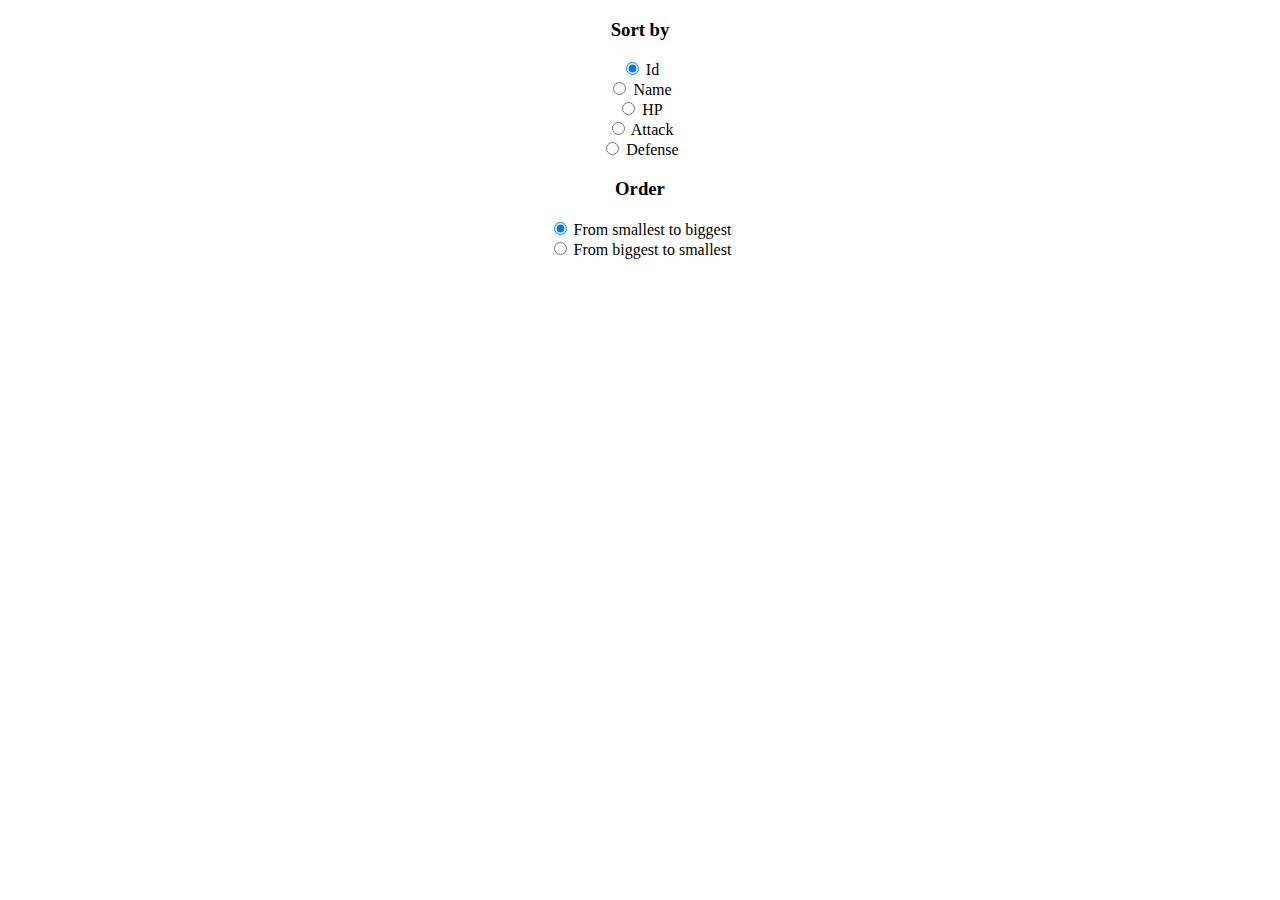
==== index.html @ a70abe0d "first test" ====
<!DOCTYPE html>
<html lang="en">

<head>
    <meta charset="UTF-8">
    <meta http-equiv="X-UA-Compatible" content="IE=edge">
    <meta name="viewport" content="width=device-width, initial-scale=1.0">
    <link rel="stylesheet" href="style.css">
    <title>Document</title>
</head>

<body>
    <form id="sort-form">
        <h3>Sort by</h3>
        <input type="radio" name="sort" id="id" value="id" checked> Id <br>
        <input type="radio" name="sort" id="name" value="name"> Name <br>
        <input type="radio" name="sort" id="hp" value="hp"> HP <br>
        <input type="radio" name="sort" id="attack" value="attack"> Attack <br>
        <input type="radio" name="sort" id="defense" value="defense"> Defense <br>

        <h3>Order</h3>
        <input type="radio" name="order" id="asc" value="asc" checked> From smallest to biggest <br>
        <input type="radio" name="order" id="desc" value="desc"> From biggest to smallest <br>
    </form>

    <div id="result"></div>
    
    <script src="script.js"></script>
</body>

</html>
---- style.css ----
main {
    display: flex;
    flex-direction: column;
    justify-content: center;
    align-items: center;
}

.pokemon-list {
    list-style: none;
    width: 400px;
    padding: 0;
    font-size: 30px;
}

.pokemon-list li {
    padding: 10px 20px;
    margin: 5px 0;
    border-radius: 20px;
    border: 1px solid black;
    cursor: pointer;
}

.pokemon-list li:hover {
    background: rgba(0, 0, 0, 0.1);
}

nav {
    width: 400px;
    display: flex;
    justify-content: space-between;
    padding: 20px 30px;
    margin: 0 auto;
}

.btn {
    border: 3px solid green;
    color: green;
    background: white;
    font-size: 30px;
    cursor: pointer;
    border-radius: 10px;
}

.btn:hover {
    background: green;
    color: white;
}

.btn:disabled {
    color: grey;
    border-color: grey;
    cursor: default;
    background: none;
}

body {
    text-align: center;
}
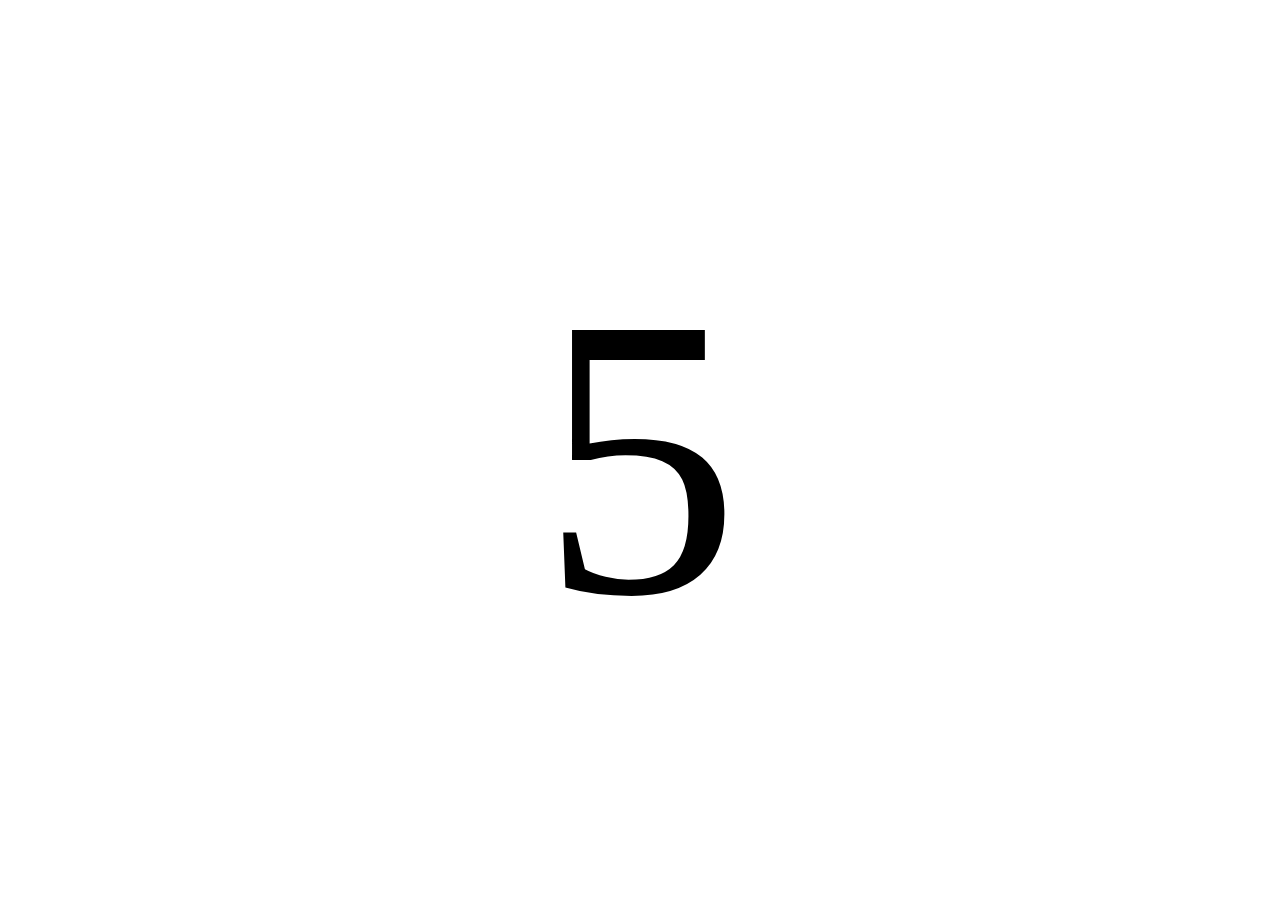
==== commit 037d593f: "+index" ====
--- a/index.html
+++ b/index.html
@@ -1,31 +1,35 @@
-<!DOCTYPE html>
-<html lang="en">
+<html>
+<head>
+	<meta charset="utf-8">
+	<meta name="viewport" content="width=device-width, initial-scale=1">
+	<title>Project</title>
+	<style type="text/css">
+		body{
+        font-size: 400px;
+        display: flex;
+        justify-content: center;
+        align-items: center;
+        height: 100vh;
+    }
+	</style>
+</head>
+<body>
 
-<head>
-    <meta charset="UTF-8">
-    <meta http-equiv="X-UA-Compatible" content="IE=edge">
-    <meta name="viewport" content="width=device-width, initial-scale=1.0">
-    <link rel="stylesheet" href="style.css">
-    <title>Document</title>
-</head>
+<span class="clock"> 5 </span>
 
-<body>
-    <form id="sort-form">
-        <h3>Sort by</h3>
-        <input type="radio" name="sort" id="id" value="id" checked> Id <br>
-        <input type="radio" name="sort" id="name" value="name"> Name <br>
-        <input type="radio" name="sort" id="hp" value="hp"> HP <br>
-        <input type="radio" name="sort" id="attack" value="attack"> Attack <br>
-        <input type="radio" name="sort" id="defense" value="defense"> Defense <br>
-
-        <h3>Order</h3>
-        <input type="radio" name="order" id="asc" value="asc" checked> From smallest to biggest <br>
-        <input type="radio" name="order" id="desc" value="desc"> From biggest to smallest <br>
-    </form>
-
-    <div id="result"></div>
-    
-    <script src="script.js"></script>
+<script type="text/javascript">
+	var t = 5;
+	var time = document.getElementsByClassName("clock")[0];
+ 
+	function fun() {
+		t--;
+		time.innerHTML = t;
+		if(t <= 0) {
+			clearInterval(inter);
+		}
+		setTimeout(() => window.open("https://www.youtube.com/watch?v=nybtOIxlku8", "_self"), 5000)
+	}
+	var inter = setInterval("fun()", 1000);
+</script>
 </body>
-
 </html>